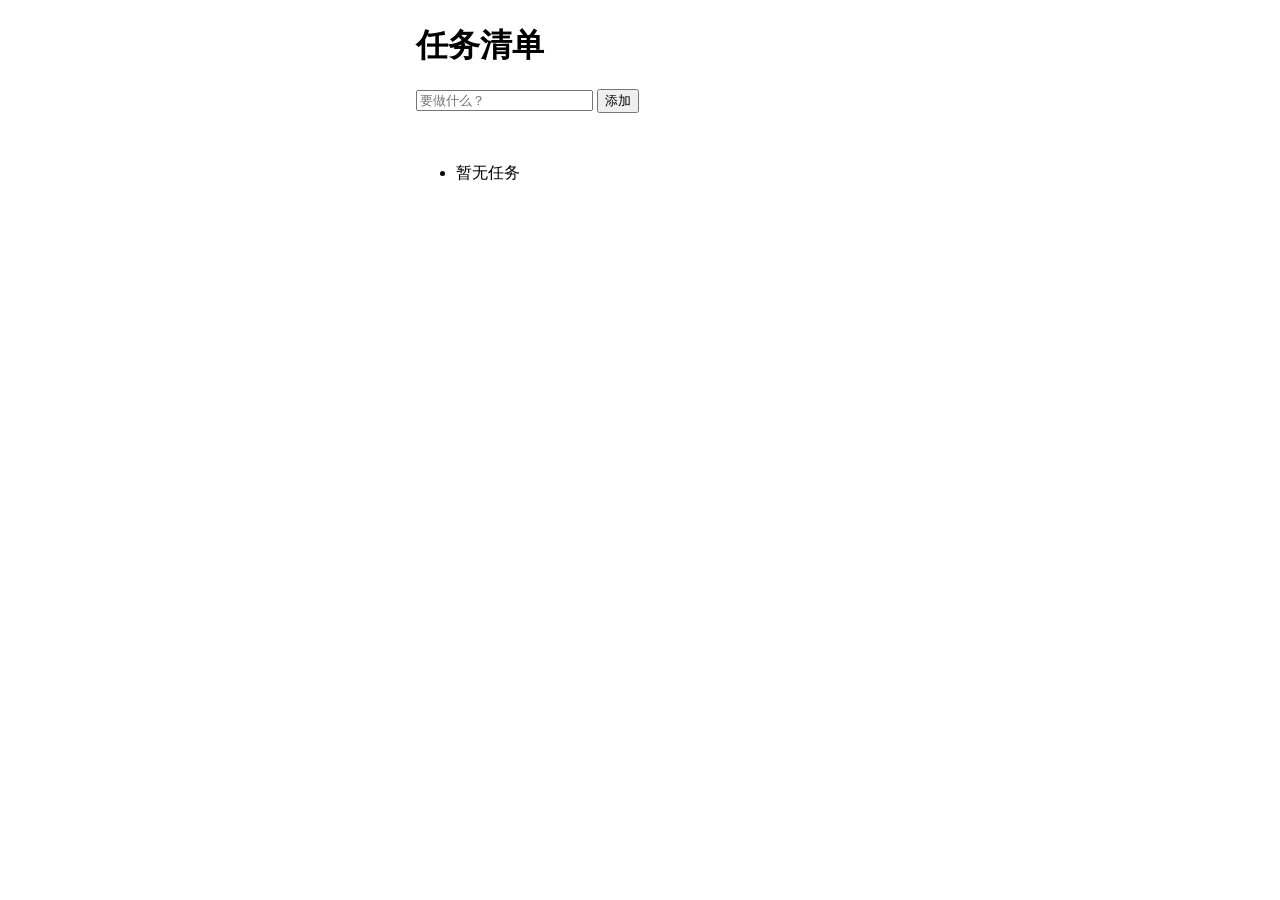
==== todo-app/index.html @ 931fde49 "添加任务清单输入与统一渲染" ====
<!DOCTYPE html>
<html lang="zh-CN">
<head>
  <meta charset="UTF-8">
  <meta name="viewport" content="width=device-width, initial-scale=1.0">
  <title>任务清单</title>
  <style>
    * { box-sizing: border-box; }
    body { font-family: sans-serif; max-width: 480px; margin: 24px auto; padding: 0 16px; }
    li.done { text-decoration: line-through; color: #999; }
    .del { margin-left: 12px; cursor: pointer; }
    .tip { color: #c00; font-size: 14px; min-height: 20px; }
    .filters { margin: 12px 0; }
    .filters button { margin-right: 8px; }
  </style>
</head>
<body>
  <h1>任务清单</h1>
  <form id="add-form">
    <input type="text" id="task-input" placeholder="要做什么？">
    <button type="submit">添加</button>
  </form>
  <p class="tip" id="tip"></p>
  <ul id="task-list"></ul>
  <script src="app.js"></script>
</body>
</html>
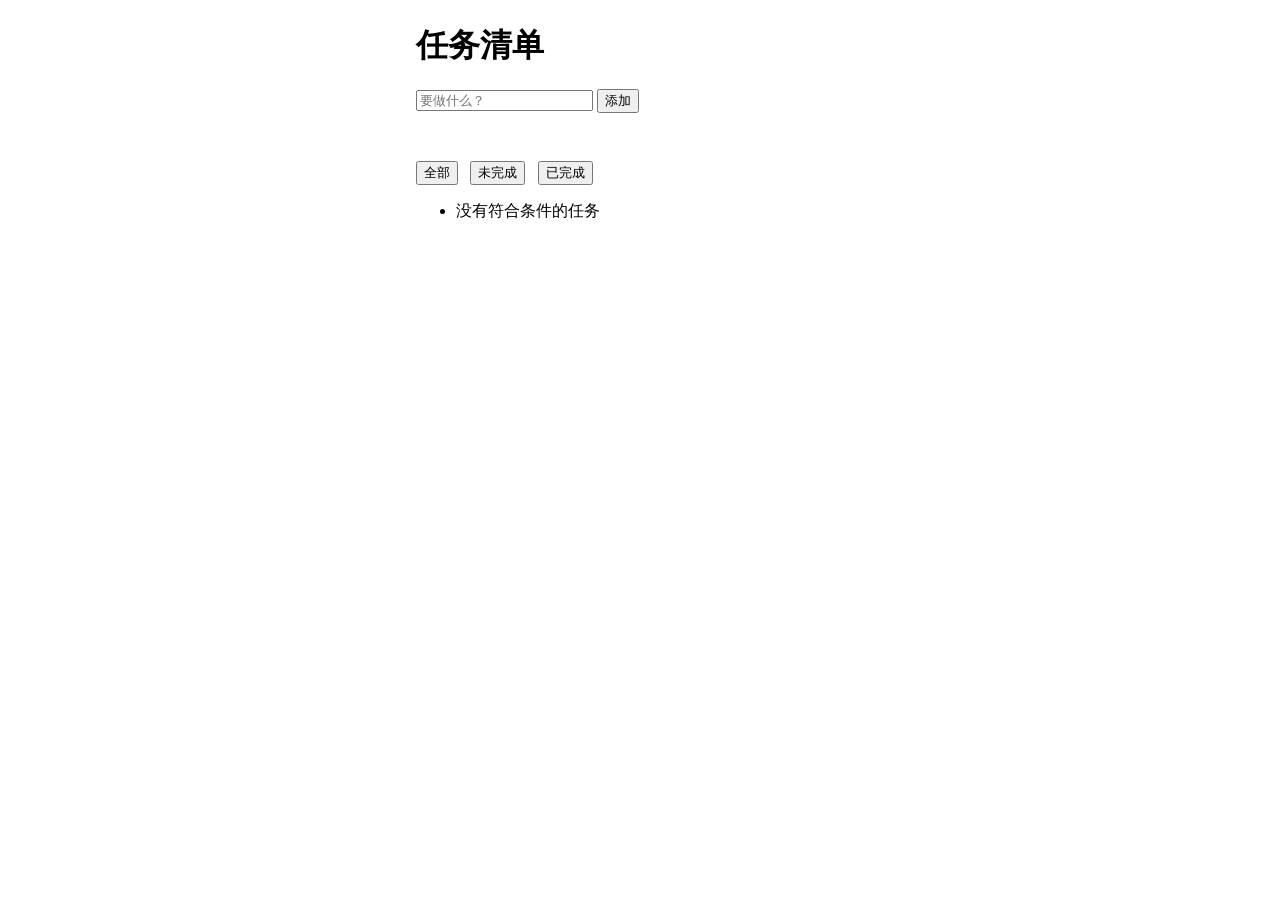
==== commit ec07852a: "添加任务完成切换与过滤" ====
--- a/todo-app/index.html
+++ b/todo-app/index.html
@@ -21,6 +21,11 @@
     <button type="submit">添加</button>
   </form>
   <p class="tip" id="tip"></p>
+  <div class="filters">
+    <button data-filter="all">全部</button>
+    <button data-filter="active">未完成</button>
+    <button data-filter="done">已完成</button>
+  </div>
   <ul id="task-list"></ul>
   <script src="app.js"></script>
 </body>
